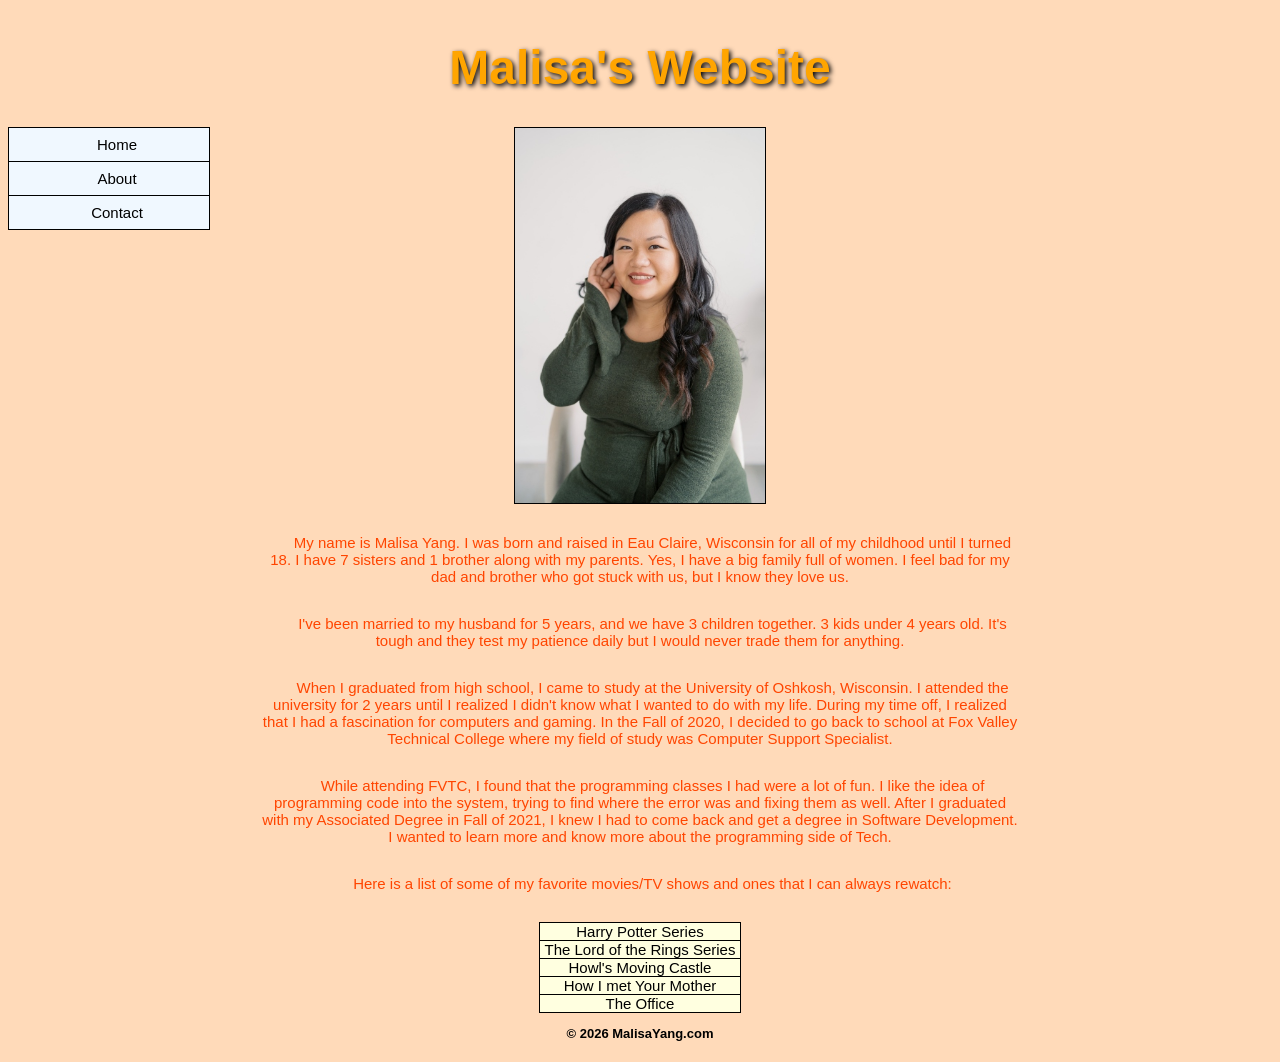
==== index.html @ 69b9146d "finished homepage" ====
<!doctype html>
<html lang="en">
<head>
    <meta charset="UTF-8">
    <meta name="viewport"
          content="width=device-width, user-scalable=no, initial-scale=1.0, maximum-scale=1.0, minimum-scale=1.0">
    <meta http-equiv="X-UA-Compatible" content="ie=edge">
    <title>Malisa's Website</title>
    <link rel="stylesheet" type="text/css" href="style.css">
    <script src="site.js" defer></script>
</head>
<body>
    <header>
        <h1>Malisa's Website</h1>
    </header>
    <nav>
        <ul>
            <li><a href="#" id="home">Home</a></li>
            <li><a href="#" id="about">About</a></li>
            <li><a href="#" id="contact">Contact</a></li>
        </ul>
    </nav>
<main>
    <img alt="Image of Malisa" src="images/malisa.jpg">
    <p>My name is Malisa Yang. I was born and raised in Eau Claire, Wisconsin for all of my childhood until I turned 18. I have 7 sisters and 1 brother along with my parents. Yes, I have a big family full of women. I feel bad for my dad and brother who got stuck with us, but I know they love us.</p>
    <p>I've been married to my husband for 5 years, and we have 3 children together. 3 kids under 4 years old. It's tough and they test my patience daily but I would never trade them for anything.</p>
    <p>When I graduated from high school, I came to study at the University of Oshkosh, Wisconsin. I attended the university for 2 years until I realized I didn't know what I wanted to do with my life. During my time off, I realized that I had a fascination for computers and gaming. In the Fall of 2020, I decided to go back to school at Fox Valley Technical College where my field of study was Computer Support Specialist.</p>
    <p>While attending FVTC, I found that the programming classes I had were a lot of fun. I like the idea of programming code into the system, trying to find where the error was and fixing them as well. After I graduated with my Associated Degree in Fall of 2021, I knew I had to come back and get a degree in Software Development. I wanted to learn more and know more about the programming side of Tech.</p>
    <p>Here is a list of some of my favorite movies/TV shows and ones that I can always rewatch:</p>
    <ul>
        <li>Harry Potter Series</li>
        <li>The Lord of the Rings Series</li>
        <li>Howl's Moving Castle</li>
        <li>How I met Your Mother</li>
        <li>The Office</li>
    </ul>
</main>
<footer>
    <p>&copy; 2026 MalisaYang.com</p>
</footer>
</body>
</html>
---- style.css ----
/* Website Styles */

html{
    background-color: peachpuff;
}

header{
    display: grid;
    width: 100%;
    font-size: 24px;
    font-family:Verdana, Geneva, Tahoma, sans-serif;
    text-align: center;
}

h1{
    color: orange;
    text-shadow: 2px 2px 5px black;
}

nav {
    display:grid;
    width: 20%;
    float: left;
    font-size: 15px;
    font-family:Verdana, Geneva, Tahoma, sans-serif;
    text-align:center;
}

main{
    width: 60%;
    float: left;
    font-size: 15px;
    font-family:Verdana, Geneva, Tahoma, sans-serif;
    text-align: center;
}

main img{
    width: 250px;
    display: block;
    margin: 0 auto;
    border:1px solid;
}

main p{
    margin-top: 30px;
    margin-bottom: 30px;
    text-indent: 25px;
    color:orangered;
}

main ul{
    display: block;
    margin: 0 auto;
    margin-bottom:auto;
    background-color: lightyellow;
}

footer{
    display: grid;
    width: 100%;
    font-size: small;
    font-family:Verdana, Geneva, Tahoma, sans-serif;
    font-weight: bold;
    text-align: center;
}

/* Website Navigation Style */
ul{
    list-style-type: none;
    margin: 0;
    padding: 0;
    width: 200px;
    background-color: aliceblue;
}

ul a{
    display: block;
    color: black;
    padding: 8px 0 8px 16px;
    text-decoration: none;
}

li a:hover{
    background-color: cadetblue;
    color: white;
}

ul{
    border: 1px solid;
}

li{
    text-align: center;
    border-bottom: 1px solid;
}

li:last-child{
    border-bottom: none;
}
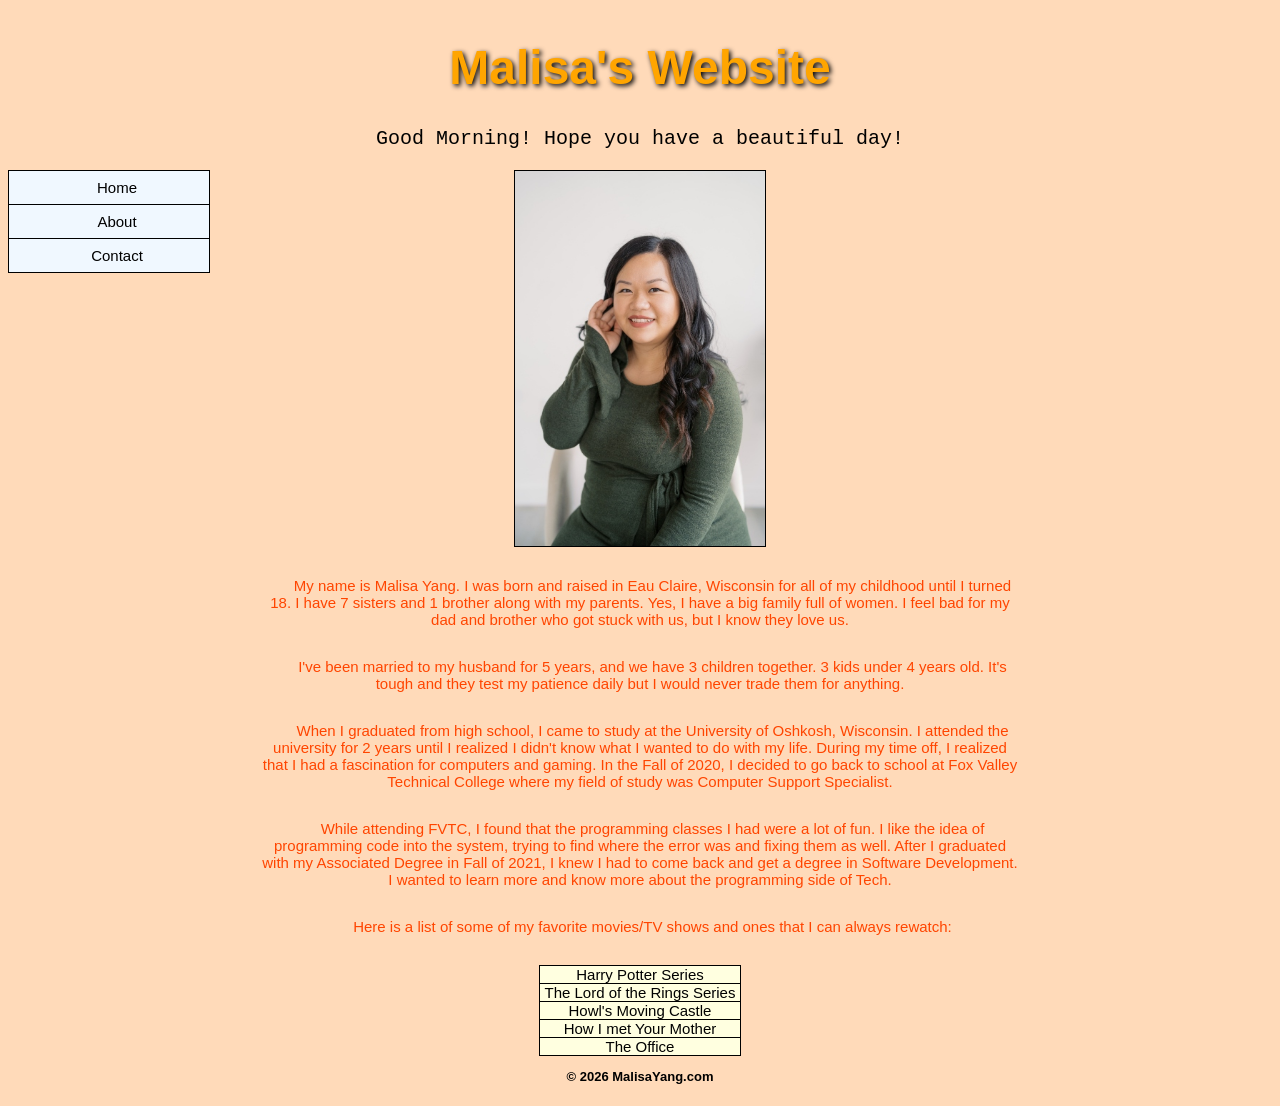
==== commit ef446122: "dynamic welcom" ====
--- a/index.html
+++ b/index.html
@@ -13,6 +13,7 @@
     <header>
         <h1>Malisa's Website</h1>
     </header>
+    <div id = "welcome"></div>
     <nav>
         <ul>
             <li><a href="#" id="home">Home</a></li>
--- a/style.css
+++ b/style.css
@@ -15,6 +15,15 @@
 h1{
     color: orange;
     text-shadow: 2px 2px 5px black;
+}
+
+div {
+    display: grid;
+    width: 100%;
+    font-size: 20px;
+    font-family:monospace;
+    text-align: center;
+    margin-bottom: 20px;
 }
 
 nav {
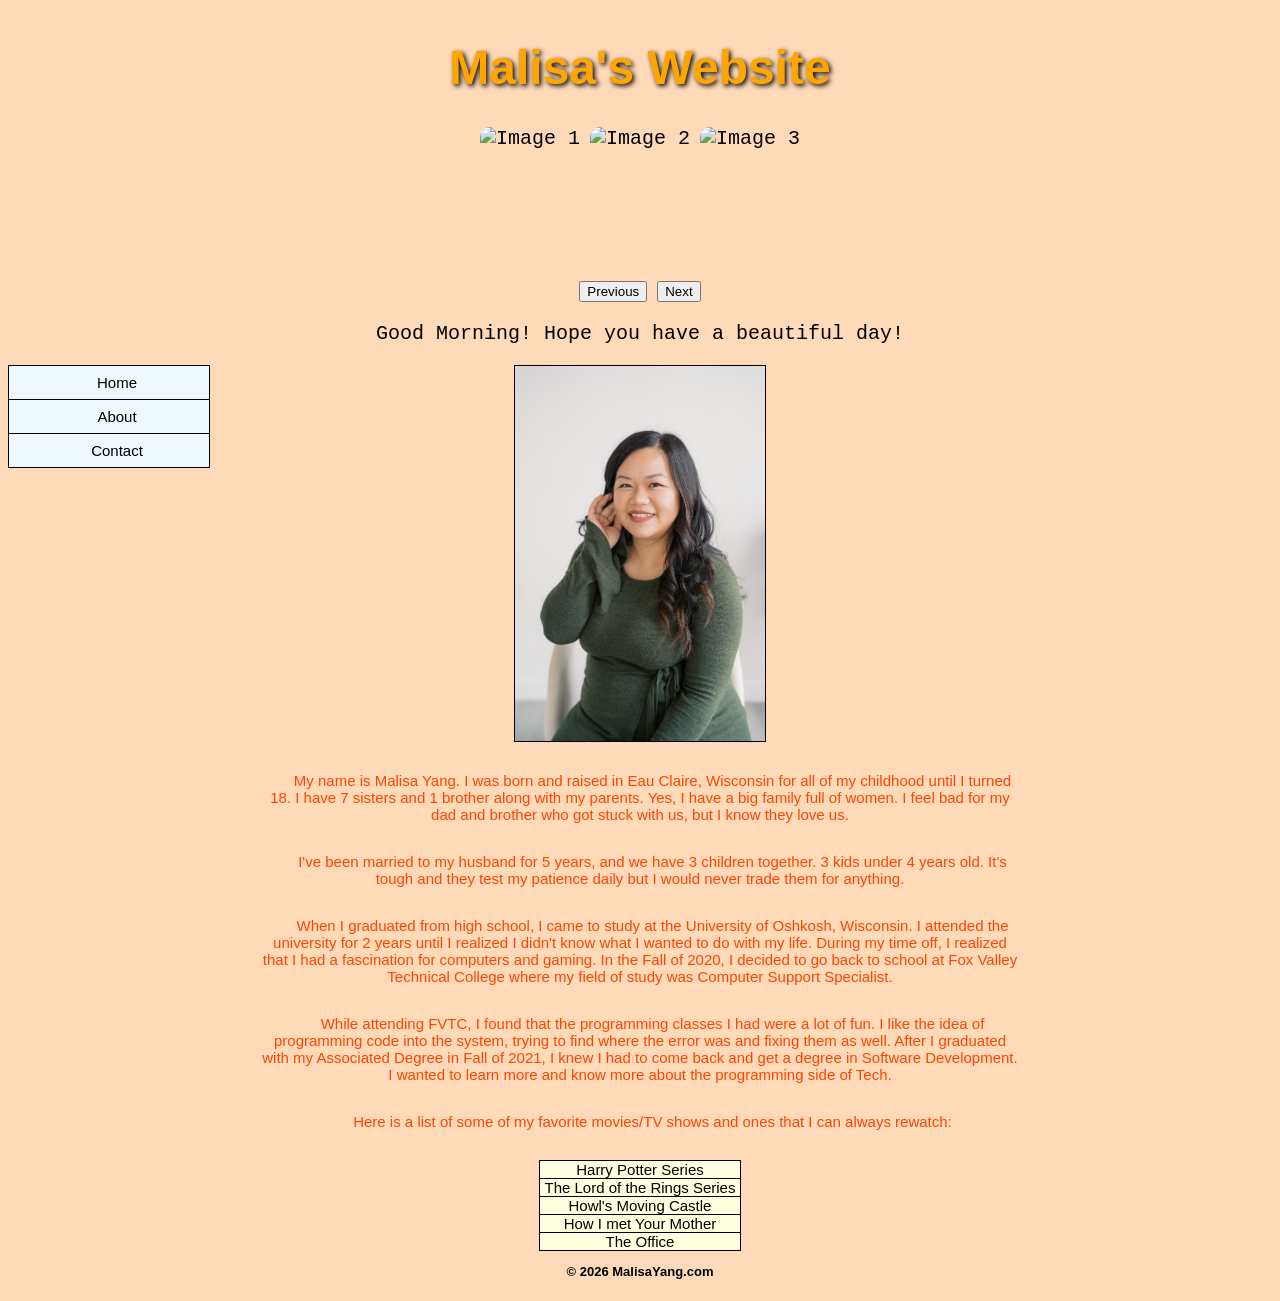
==== commit 4d29d6ae: "Added carousel" ====
--- a/index.html
+++ b/index.html
@@ -13,6 +13,15 @@
     <header>
         <h1>Malisa's Website</h1>
     </header>
+    <div id="carousel">
+        <img alt="Image 1">
+        <img alt="Image 2">
+        <img alt="Image 3">
+    </div>
+    <div id="buttons">
+        <button id="prev">Previous</button>
+        <button id="next">Next</button>
+    </div>
     <div id = "welcome"></div>
     <nav>
         <ul>
@@ -21,6 +30,7 @@
             <li><a href="#" id="contact">Contact</a></li>
         </ul>
     </nav>
+    
 <main>
     <img alt="Image of Malisa" src="images/malisa.jpg">
     <p>My name is Malisa Yang. I was born and raised in Eau Claire, Wisconsin for all of my childhood until I turned 18. I have 7 sisters and 1 brother along with my parents. Yes, I have a big family full of women. I feel bad for my dad and brother who got stuck with us, but I know they love us.</p>
--- a/style.css
+++ b/style.css
@@ -105,4 +105,28 @@
 
 li:last-child{
     border-bottom: none;
-}+}
+
+#carousel {
+    display: flex;
+    justify-content: center;
+    align-items: center;
+    width: 100%;
+    max-height: 300px;
+    overflow: hidden;
+    gap: 10px;
+}
+
+#carousel img {
+    max-height: 300px;
+    aspect-ratio: auto 300 / 400;
+    border-radius: 10px;
+}
+
+#buttons {
+    display: flex;
+    justify-content: center;
+    align-items: center;
+    gap: 10px;
+    margin-top: 10px;
+}
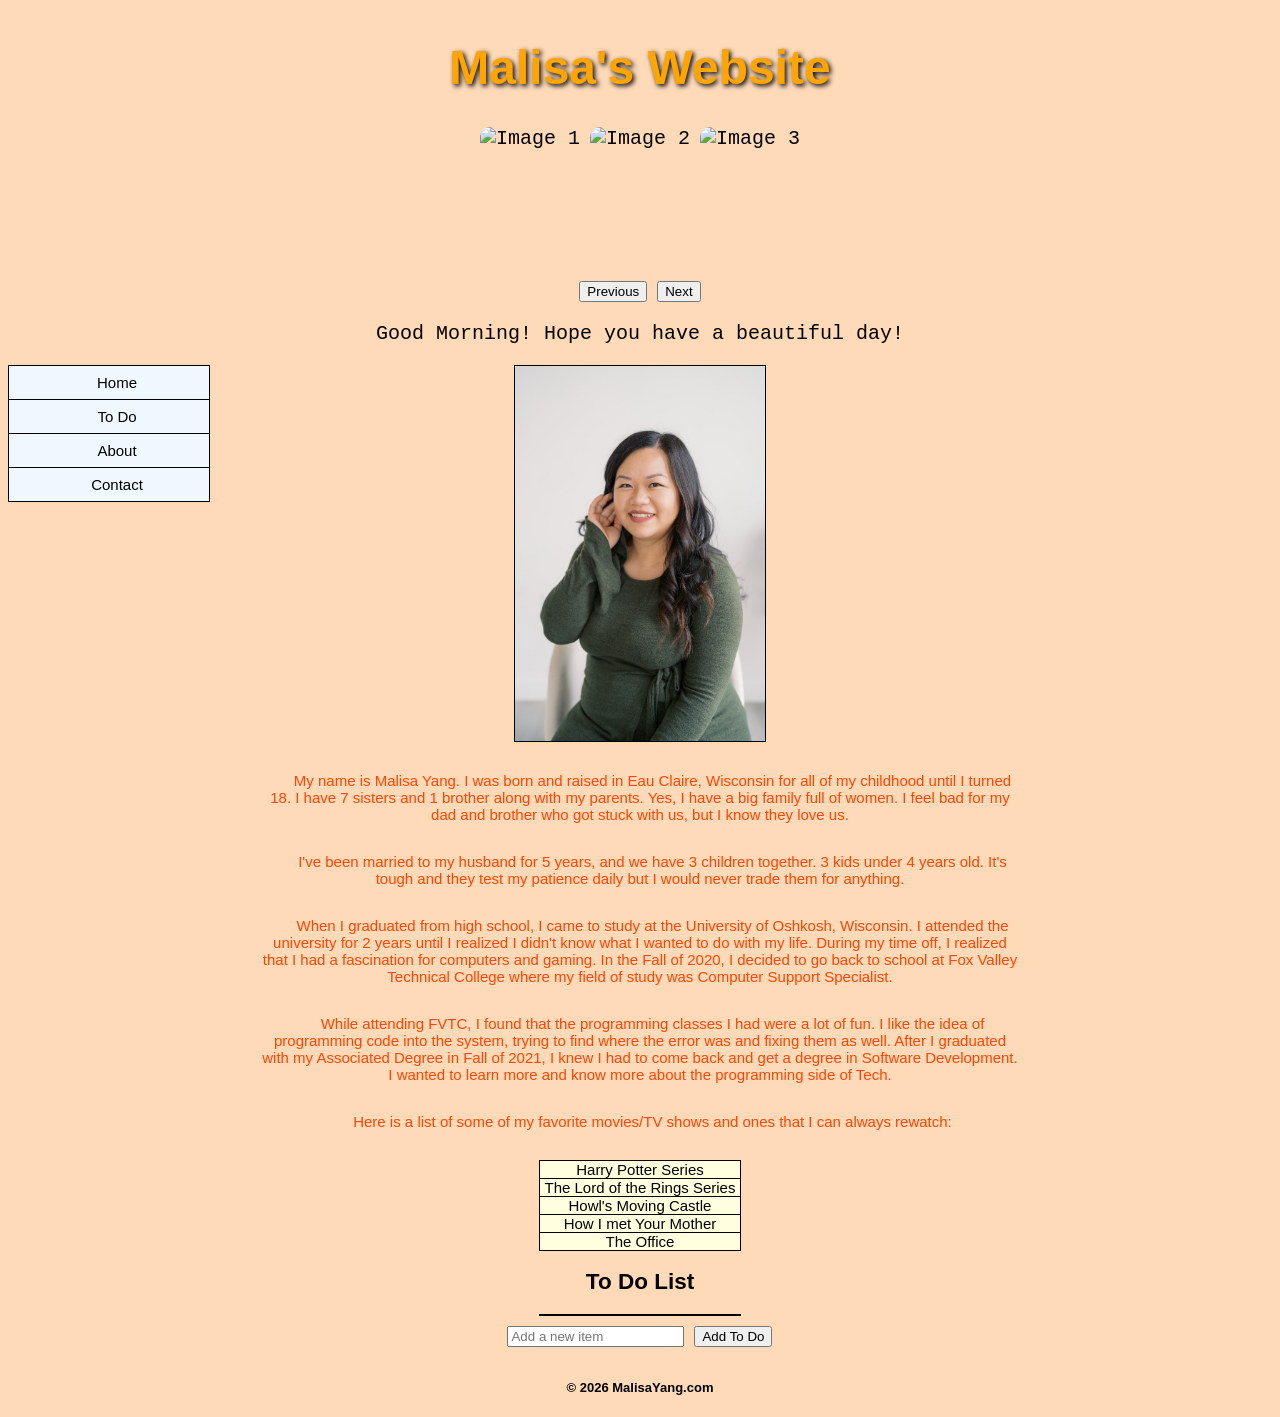
==== commit 1e9a493c: "To Do List" ====
--- a/index.html
+++ b/index.html
@@ -25,7 +25,8 @@
     <div id = "welcome"></div>
     <nav>
         <ul>
-            <li><a href="#" id="home">Home</a></li>
+            <li><a href="index.html" id="home">Home</a></li>
+            <li><a href="to_do.html" id="To Do">To Do</a></li>
             <li><a href="#" id="about">About</a></li>
             <li><a href="#" id="contact">Contact</a></li>
         </ul>
@@ -45,6 +46,12 @@
         <li>How I met Your Mother</li>
         <li>The Office</li>
     </ul>
+<h2>To Do List</h2>
+    <ul class="todo-list"></ul>
+    <div id="buttons">
+        <input type="text" id="new-todo" placeholder="Add a new item">
+        <button type="button" class="addBtn">Add To Do</button>
+    </div>
 </main>
 <footer>
     <p>&copy; 2026 MalisaYang.com</p>
--- a/style.css
+++ b/style.css
@@ -129,4 +129,4 @@
     align-items: center;
     gap: 10px;
     margin-top: 10px;
-}
+}
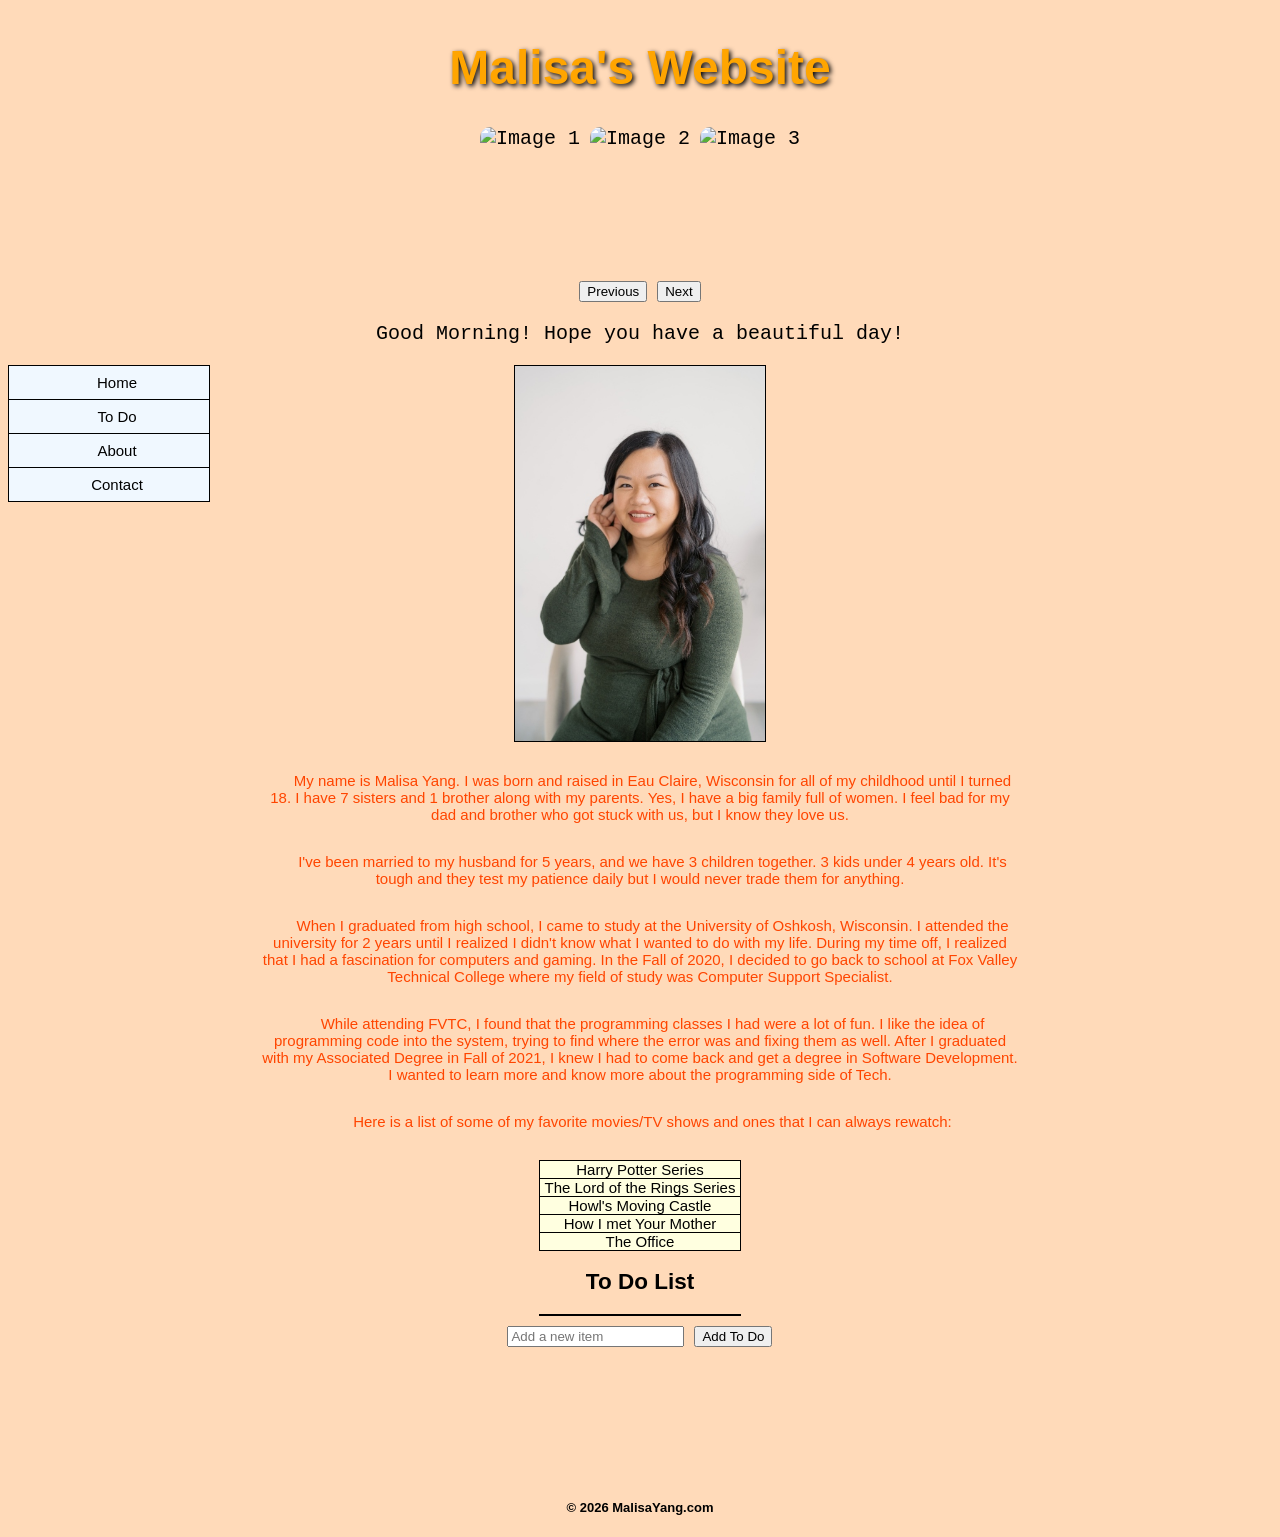
==== commit 1d3c2d15: "API fetch" ====
--- a/index.html
+++ b/index.html
@@ -30,10 +30,9 @@
             <li><a href="#" id="about">About</a></li>
             <li><a href="#" id="contact">Contact</a></li>
         </ul>
-    </nav>
-    
+    </nav>  
 <main>
-    <img alt="Image of Malisa" src="images/malisa.jpg">
+    <img class="mainImg" alt="Image of Malisa" src="images/malisa.jpg">
     <p>My name is Malisa Yang. I was born and raised in Eau Claire, Wisconsin for all of my childhood until I turned 18. I have 7 sisters and 1 brother along with my parents. Yes, I have a big family full of women. I feel bad for my dad and brother who got stuck with us, but I know they love us.</p>
     <p>I've been married to my husband for 5 years, and we have 3 children together. 3 kids under 4 years old. It's tough and they test my patience daily but I would never trade them for anything.</p>
     <p>When I graduated from high school, I came to study at the University of Oshkosh, Wisconsin. I attended the university for 2 years until I realized I didn't know what I wanted to do with my life. During my time off, I realized that I had a fascination for computers and gaming. In the Fall of 2020, I decided to go back to school at Fox Valley Technical College where my field of study was Computer Support Specialist.</p>
@@ -46,12 +45,17 @@
         <li>How I met Your Mother</li>
         <li>The Office</li>
     </ul>
-<h2>To Do List</h2>
-    <ul class="todo-list"></ul>
-    <div id="buttons">
+    <h2>To Do List</h2>
+    <ul class="todo-list">
+        <li>Clean the house</li>
+        <li>Buy groceries</li>
+        <li>Pay bills</li>
+    </ul>
+    <div id="todo-buttons">
         <input type="text" id="new-todo" placeholder="Add a new item">
-        <button type="button" class="addBtn">Add To Do</button>
+        <button type="button" id="add-todo">Add To Do</button>
     </div>
+    <div id="pokemon"></div>
 </main>
 <footer>
     <p>&copy; 2026 MalisaYang.com</p>
--- a/style.css
+++ b/style.css
@@ -43,11 +43,17 @@
     text-align: center;
 }
 
-main img{
+.mainImg {
     width: 250px;
     display: block;
     margin: 0 auto;
     border:1px solid;
+}
+
+#pokemon {
+    height: 100px;
+    display:flex;
+    justify-content: flex-end;
 }
 
 main p{
@@ -123,7 +129,7 @@
     border-radius: 10px;
 }
 
-#buttons {
+#buttons, #todo-buttons {
     display: flex;
     justify-content: center;
     align-items: center;
